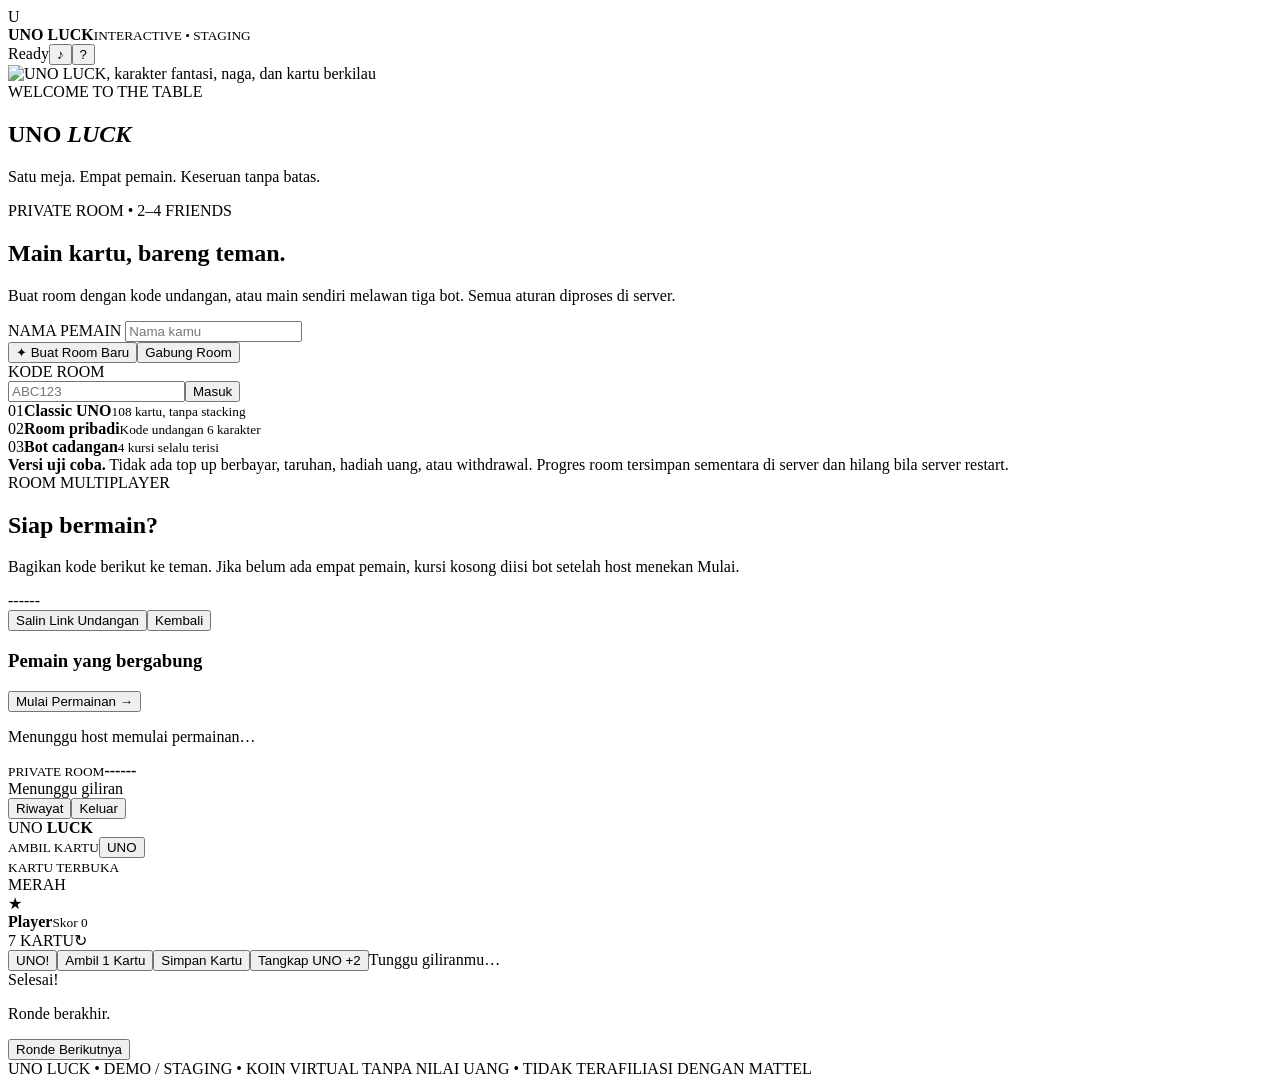
==== app/static/index.html @ 320900b3 "feat: bootstrap UNO LUCK realtime private rooms and classic rules" ====
<!doctype html>
<html lang="id">
<head>
  <meta charset="utf-8">
  <meta name="viewport" content="width=device-width, initial-scale=1, viewport-fit=cover">
  <meta name="theme-color" content="#f36b1d">
  <meta name="description" content="UNO LUCK versi uji coba: main kartu dengan teman lewat kode room, atau melawan bot.">
  <meta http-equiv="Content-Security-Policy" content="default-src 'self'; img-src 'self' data:; connect-src 'self' ws: wss:; script-src 'self'; style-src 'self'; object-src 'none'; base-uri 'none'; form-action 'none'">
  <link rel="manifest" href="/assets/manifest.webmanifest">
  <link rel="icon" href="/assets/icon-512.png">
  <link rel="stylesheet" href="/assets/style.css">
  <title>UNO LUCK | Multiplayer Staging</title>
</head>
<body>
  <div class="app-shell">
    <header class="topbar">
      <div class="small-brand"><div class="brand-mark">U</div><div><strong>UNO LUCK</strong><small>INTERACTIVE • STAGING</small></div></div>
      <div class="top-actions"><span id="status-pill" class="status-pill"><i></i> Ready</span><button class="icon-btn" id="sound-toggle" aria-label="Toggle sound" title="Suara">♪</button><button class="icon-btn" id="help-button" aria-label="Lihat aturan" title="Aturan">?</button></div>
    </header>

    <main id="lobby-screen" class="lobby">
      <section class="hero-photo"><img src="/assets/hero.jpg" alt="UNO LUCK, karakter fantasi, naga, dan kartu berkilau" loading="eager"><div class="hero-gradient"><div class="eyebrow">WELCOME TO THE TABLE</div><h1>UNO <em>LUCK</em></h1><p>Satu meja. Empat pemain. Keseruan tanpa batas.</p></div></section>
      <section class="lobby-panel">
        <div class="lobby-header"><span class="overline">PRIVATE ROOM • 2–4 FRIENDS</span><h2>Main kartu, bareng teman.</h2><p>Buat room dengan kode undangan, atau main sendiri melawan tiga bot. Semua aturan diproses di server.</p></div>
        <label class="field-label" for="player-name">NAMA PEMAIN</label>
        <input id="player-name" class="field" type="text" placeholder="Nama kamu" maxlength="20" autocomplete="nickname">
        <div class="action-pair"><button id="create-room" class="cta"><span class="button-icon">✦</span> Buat Room Baru</button><button id="join-room" class="secondary">Gabung Room</button></div>
        <div id="join-row" class="join-row hidden"><label class="field-label" for="room-input">KODE ROOM</label><div class="join-controls"><input id="room-input" class="field room-code-input" maxlength="6" spellcheck="false" placeholder="ABC123"><button id="confirm-join" class="cta">Masuk</button></div></div>
        <div id="lobby-message" class="inline-message" aria-live="polite"></div>
        <div class="lobby-features"><div><span>01</span><strong>Classic UNO</strong><small>108 kartu, tanpa stacking</small></div><div><span>02</span><strong>Room pribadi</strong><small>Kode undangan 6 karakter</small></div><div><span>03</span><strong>Bot cadangan</strong><small>4 kursi selalu terisi</small></div></div>
        <div class="disclaimer"><strong>Versi uji coba.</strong> Tidak ada top up berbayar, taruhan, hadiah uang, atau withdrawal. Progres room tersimpan sementara di server dan hilang bila server restart.</div>
      </section>
    </main>

    <main id="waiting-screen" class="waiting hidden">
      <section class="waiting-card"><div class="overline">ROOM MULTIPLAYER</div><h2>Siap bermain?</h2><p>Bagikan kode berikut ke teman. Jika belum ada empat pemain, kursi kosong diisi bot setelah host menekan Mulai.</p><div class="code-display" id="room-display">------</div><div class="waiting-actions"><button class="cta" id="copy-link">Salin Link Undangan</button><button class="secondary" id="leave-waiting">Kembali</button></div><h3>Pemain yang bergabung</h3><div id="waiting-members" class="waiting-members"></div><button class="start-match cta" id="start-match">Mulai Permainan <span>→</span></button><p class="note" id="waiting-note">Menunggu host memulai permainan…</p></section>
    </main>

    <main id="game-screen" class="game hidden">
      <div class="game-meta"><div class="game-room"><small>PRIVATE ROOM</small><strong id="game-room-code">------</strong></div><div id="turn-banner" class="turn-banner">Menunggu giliran</div><div class="game-tools"><button id="game-logs" class="micro-btn">Riwayat</button><button id="leave-game" class="micro-btn">Keluar</button></div></div>
      <div class="arena" id="game-arena">
        <div class="sunburst"></div>
        <div id="opponents" class="opponents"></div>
        <div class="table-wrap"><div class="table-oval"><span class="felt-text">UNO <b>LUCK</b></span><div class="card-stacks"><div class="stack-zone"><small>AMBIL KARTU</small><button id="deck-button" class="deck-button" title="Ambil satu kartu" aria-label="Ambil satu kartu"><span>UNO</span></button></div><div class="stack-zone"><small>KARTU TERBUKA</small><div id="discard-card"></div></div></div><div class="color-indicator"><i id="color-dot"></i><span id="active-color">MERAH</span></div></div></div>
        <div class="round-event" id="round-event" aria-live="polite"></div>
      </div>
      <div class="my-panel"><div class="my-player"><div id="my-avatar" class="me-avatar">★</div><div><strong id="my-name">Player</strong><small id="my-stats">Skor 0</small></div><div class="my-badges"><span id="count-badge">7 KARTU</span><span id="direction-badge">↻</span></div></div><div class="hand-row" id="hand-row" aria-label="Kartu di tangan"></div><div class="turn-controls"><button id="call-uno" class="uno-action">UNO!</button><button id="draw-action" class="secondary action-button">Ambil 1 Kartu</button><button id="keep-action" class="secondary action-button hidden">Simpan Kartu</button><button id="catch-action" class="warn-action hidden">Tangkap UNO +2</button><span id="hint-text" class="hint-text">Tunggu giliranmu…</span></div></div>
      <div id="result-banner" class="result-banner hidden"><div class="result-title" id="result-title">Selesai!</div><p id="result-copy">Ronde berakhir.</p><button id="new-round" class="cta">Ronde Berikutnya</button></div>
    </main>

    <footer>UNO LUCK • DEMO / STAGING • KOIN VIRTUAL TANPA NILAI UANG • TIDAK TERAFILIASI DENGAN MATTEL</footer>
  </div>

  <dialog id="modal" class="dialog"><div id="modal-content"></div><div class="modal-actions" id="modal-actions"></div></dialog>
  <div id="toast" class="toast" role="status" aria-live="polite"></div>
  <script src="/assets/app.js" defer></script>
</body>
</html>
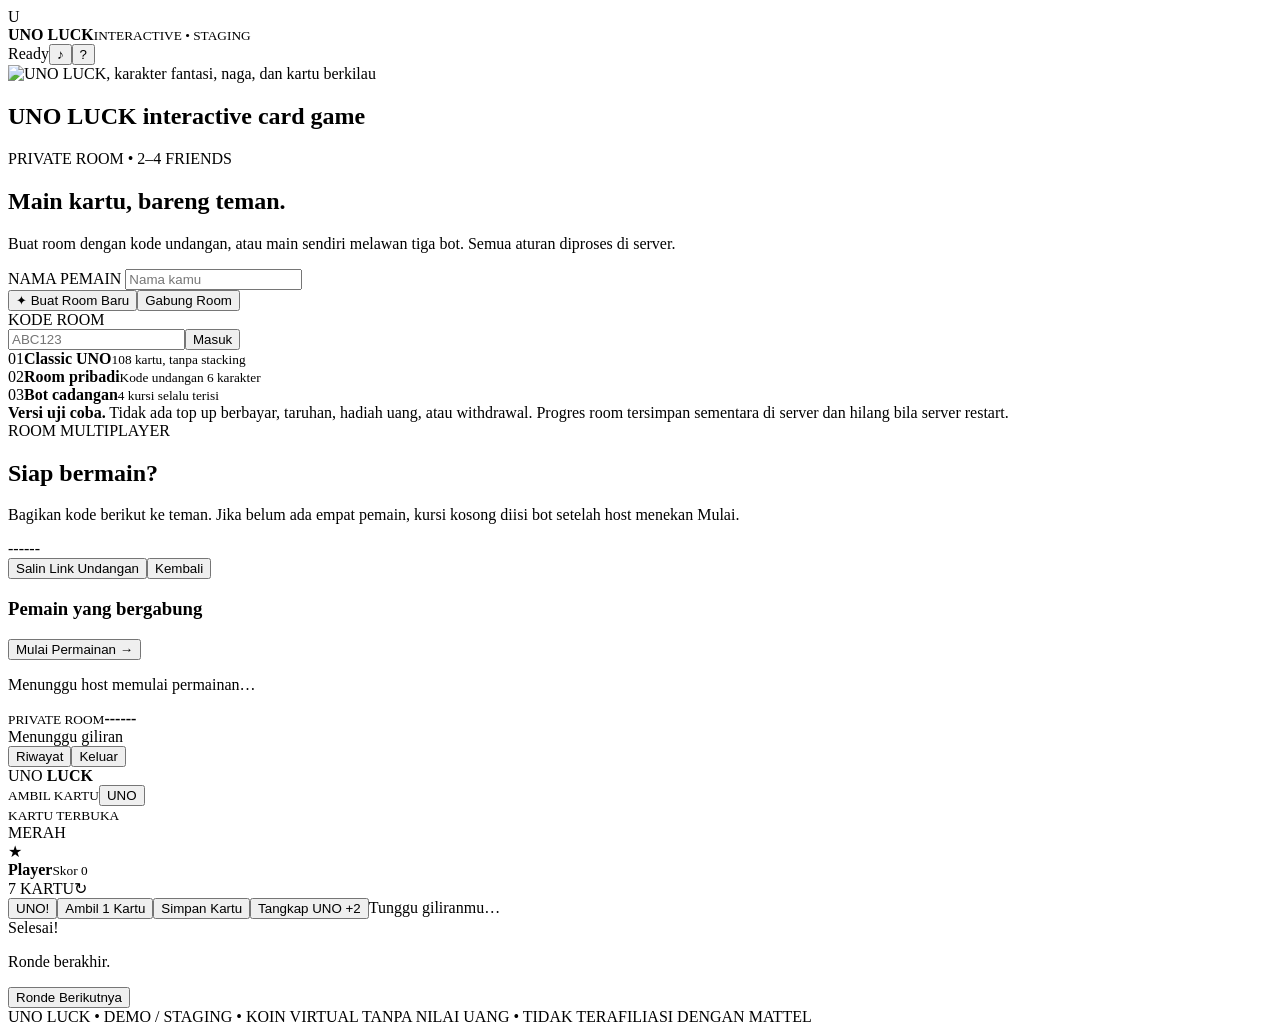
==== commit f0bfb0eb: "fix(ui): remove overlapping elements in mobile lobby and game table" ====
--- a/app/static/index.html
+++ b/app/static/index.html
@@ -19,7 +19,7 @@
     </header>
 
     <main id="lobby-screen" class="lobby">
-      <section class="hero-photo"><img src="/assets/hero.jpg" alt="UNO LUCK, karakter fantasi, naga, dan kartu berkilau" loading="eager"><div class="hero-gradient"><div class="eyebrow">WELCOME TO THE TABLE</div><h1>UNO <em>LUCK</em></h1><p>Satu meja. Empat pemain. Keseruan tanpa batas.</p></div></section>
+      <section class="hero-photo"><img src="/assets/hero.jpg" alt="UNO LUCK, karakter fantasi, naga, dan kartu berkilau" loading="eager"><h1 class="sr-only">UNO LUCK interactive card game</h1></section>
       <section class="lobby-panel">
         <div class="lobby-header"><span class="overline">PRIVATE ROOM • 2–4 FRIENDS</span><h2>Main kartu, bareng teman.</h2><p>Buat room dengan kode undangan, atau main sendiri melawan tiga bot. Semua aturan diproses di server.</p></div>
         <label class="field-label" for="player-name">NAMA PEMAIN</label>
@@ -41,8 +41,8 @@
       <div class="arena" id="game-arena">
         <div class="sunburst"></div>
         <div id="opponents" class="opponents"></div>
-        <div class="table-wrap"><div class="table-oval"><span class="felt-text">UNO <b>LUCK</b></span><div class="card-stacks"><div class="stack-zone"><small>AMBIL KARTU</small><button id="deck-button" class="deck-button" title="Ambil satu kartu" aria-label="Ambil satu kartu"><span>UNO</span></button></div><div class="stack-zone"><small>KARTU TERBUKA</small><div id="discard-card"></div></div></div><div class="color-indicator"><i id="color-dot"></i><span id="active-color">MERAH</span></div></div></div>
-        <div class="round-event" id="round-event" aria-live="polite"></div>
+        <div class="table-wrap"><div class="table-oval"><span class="felt-text">UNO <b>LUCK</b></span><div class="card-stacks"><div class="stack-zone"><small>AMBIL KARTU</small><button id="deck-button" class="deck-button" title="Ambil satu kartu" aria-label="Ambil satu kartu"><span>UNO</span></button></div><div class="stack-zone"><small>KARTU TERBUKA</small><div id="discard-card"></div></div></div></div></div>
+        <div class="table-status-row" aria-label="Status meja"><div class="color-indicator"><i id="color-dot"></i><span id="active-color">MERAH</span></div><div class="round-event" id="round-event" aria-live="polite"></div></div>
       </div>
       <div class="my-panel"><div class="my-player"><div id="my-avatar" class="me-avatar">★</div><div><strong id="my-name">Player</strong><small id="my-stats">Skor 0</small></div><div class="my-badges"><span id="count-badge">7 KARTU</span><span id="direction-badge">↻</span></div></div><div class="hand-row" id="hand-row" aria-label="Kartu di tangan"></div><div class="turn-controls"><button id="call-uno" class="uno-action">UNO!</button><button id="draw-action" class="secondary action-button">Ambil 1 Kartu</button><button id="keep-action" class="secondary action-button hidden">Simpan Kartu</button><button id="catch-action" class="warn-action hidden">Tangkap UNO +2</button><span id="hint-text" class="hint-text">Tunggu giliranmu…</span></div></div>
       <div id="result-banner" class="result-banner hidden"><div class="result-title" id="result-title">Selesai!</div><p id="result-copy">Ronde berakhir.</p><button id="new-round" class="cta">Ronde Berikutnya</button></div>
